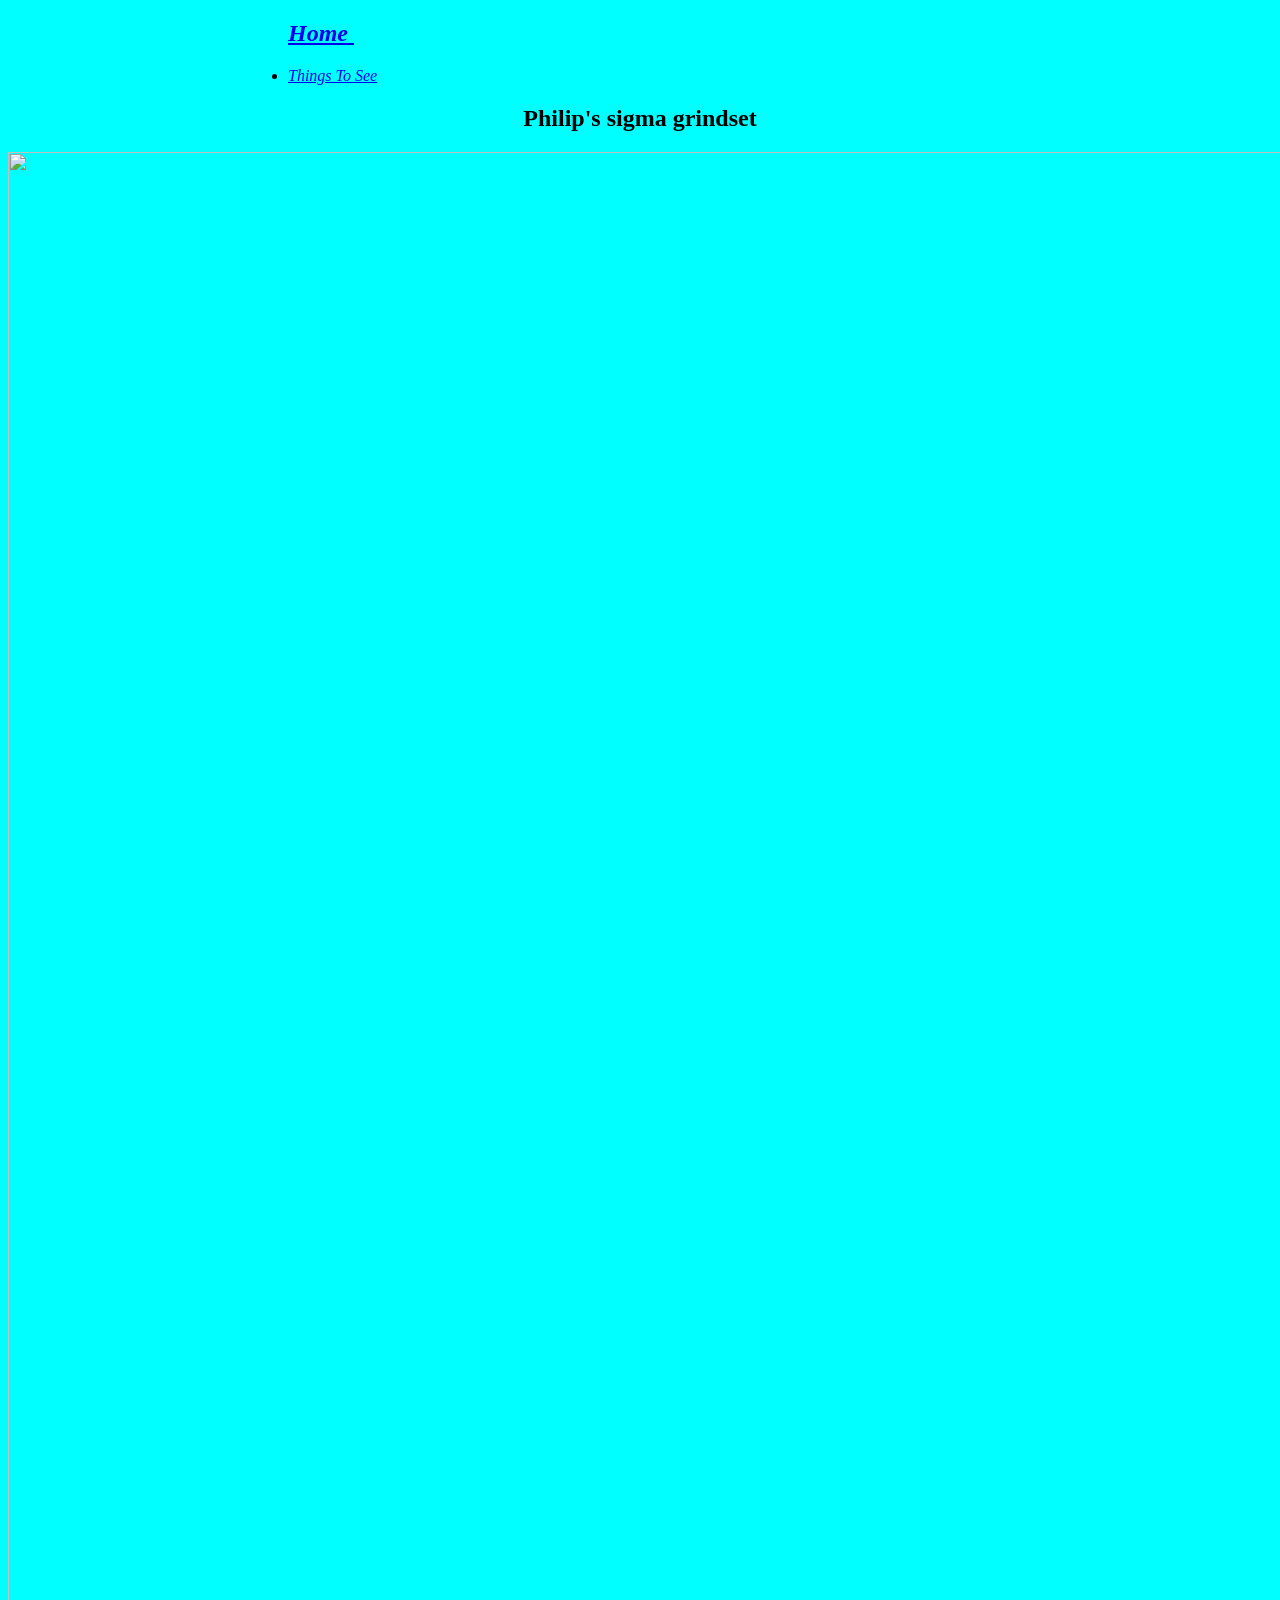
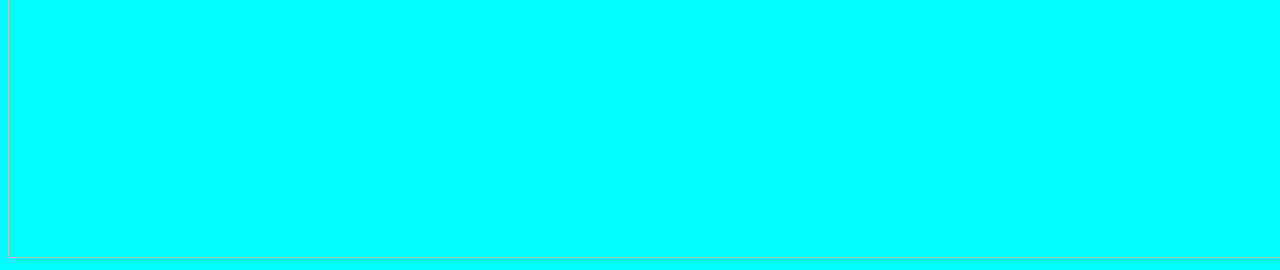
==== index.html @ e7485f16 "Update index.html" ====
<!doctype html>
<html>
<head>
<meta charset="utf-8">
<title> Philip's sigma grindset </title>
<link href="style.css" rel="stylesheet" type="text/css">
</head>

<body>
	<nav>
<ul>
  <blockquote>
    <blockquote>
      <blockquote>
        <blockquote>
          <blockquote>
            <blockquote>
              <h1><a href="Untitled-2.html" class="btn"><em> Home&nbsp;</em> </a></h1>
            </blockquote>
          </blockquote>
        </blockquote>
      </blockquote>
    </blockquote>
  </blockquote>
<blockquote>
	<blockquote>
		<blockquote>
			<blockquote>
				<blockquote>
					<blockquote>
  <li><a href="Untitled-1.html" class="btn"> <em> Things To See</em></a></li>
</blockquote>
</blockquote>
</blockquote>
</blockquote>
</blockquote>
</blockquote>
</ul>
	
	
	<enlarge>
	<center>
		<h2>Philip's sigma grindset</h2>
<img src="download.jpg" width="1500" height="1706" alt="" class="cool-border"/>
		
	</center>
	</enlarge>
	</nav>
</body>
</html>
---- style.css ----
@charset "utf-8";
body {
	background-color: aqua;
}
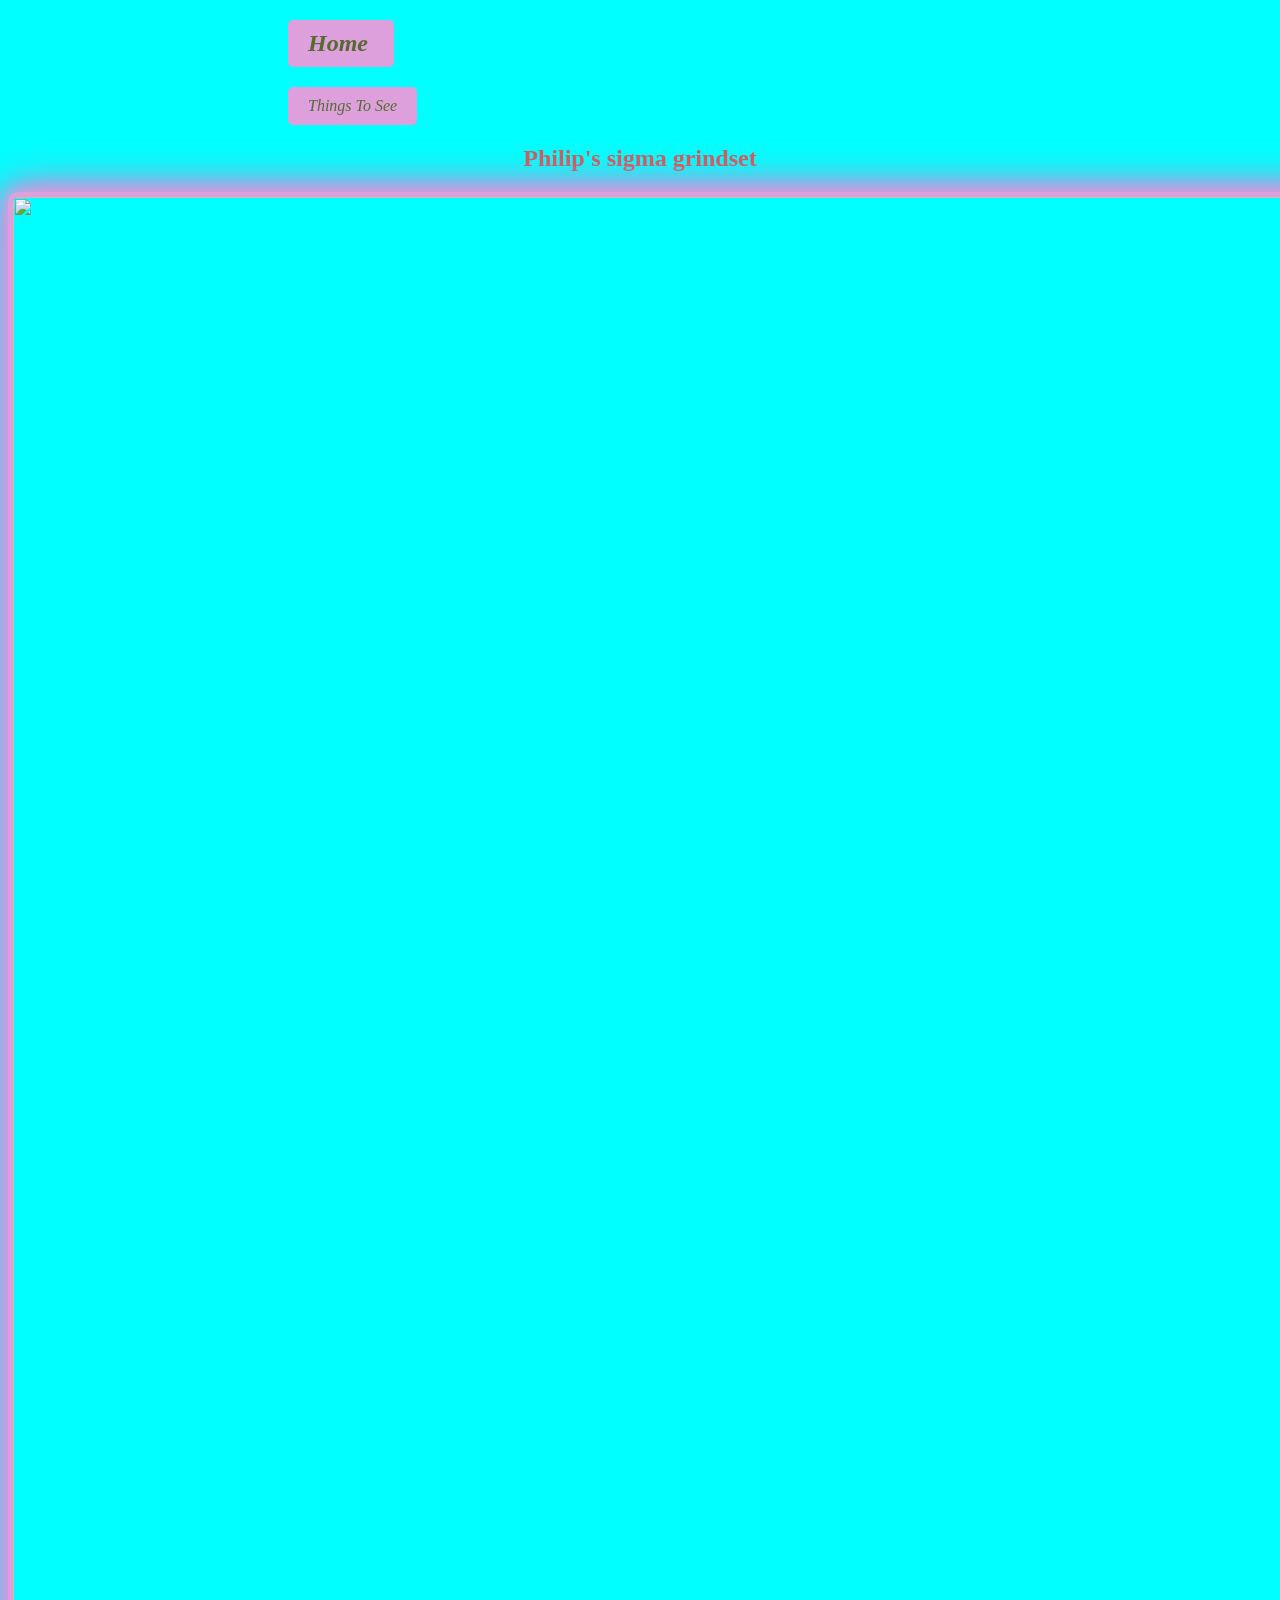
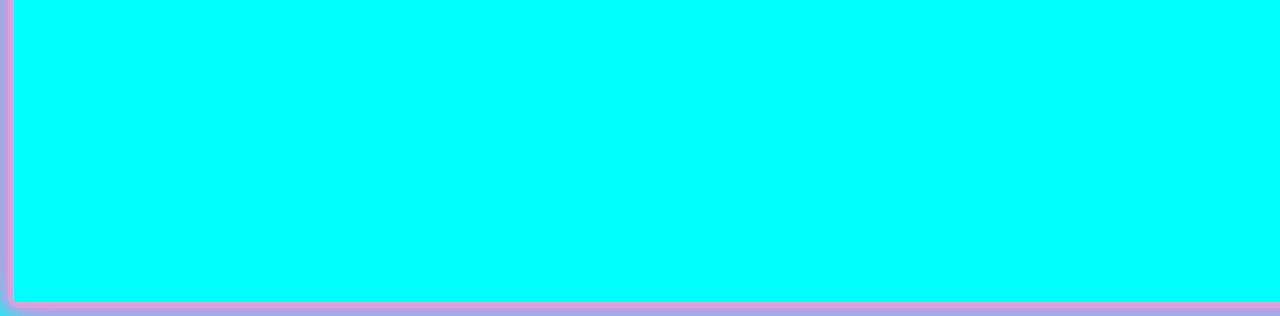
==== commit 70d05ea8: "Update and rename Untitled-2.html to index.html" ====
--- a/index.html
+++ b/index.html
@@ -15,7 +15,7 @@
         <blockquote>
           <blockquote>
             <blockquote>
-              <h1><a href="Untitled-2.html" class="btn"><em> Home&nbsp;</em> </a></h1>
+              <h1><a href="index.html" class="btn"><em> Home&nbsp;</em> </a></h1>
             </blockquote>
           </blockquote>
         </blockquote>
--- a/style.css
+++ b/style.css
@@ -1,4 +1,29 @@
 @charset "utf-8";
 body {
 	background-color: aqua;
+	
 }
+h2 {
+	color:indianred;
+	text-decoration:bold wavy 5px yellow;
+	font-family: Cambria, "Hoefler Text", "Liberation Serif", Times, "Times New Roman", "serif"
+}
+.btn {
+	background-color : plum !important;
+	color: darkolivegreen !important;
+	padding: 10px 20px !important;
+	border-radius: 5px !important;
+	text-decoration: inherit !important;
+	display: inline-block !important;
+}
+.btn:hover {
+	background-color: darkviolet !important;
+}
+li {
+	list-style-type: none !important;
+}
+.cool-border {
+	border: 5px solid plum !important;
+	border-radius: 10px !important;
+	box-shadow: 0 0 15px plum, 0 0 30px violet, 0 0 45px hotpink !important;
+}
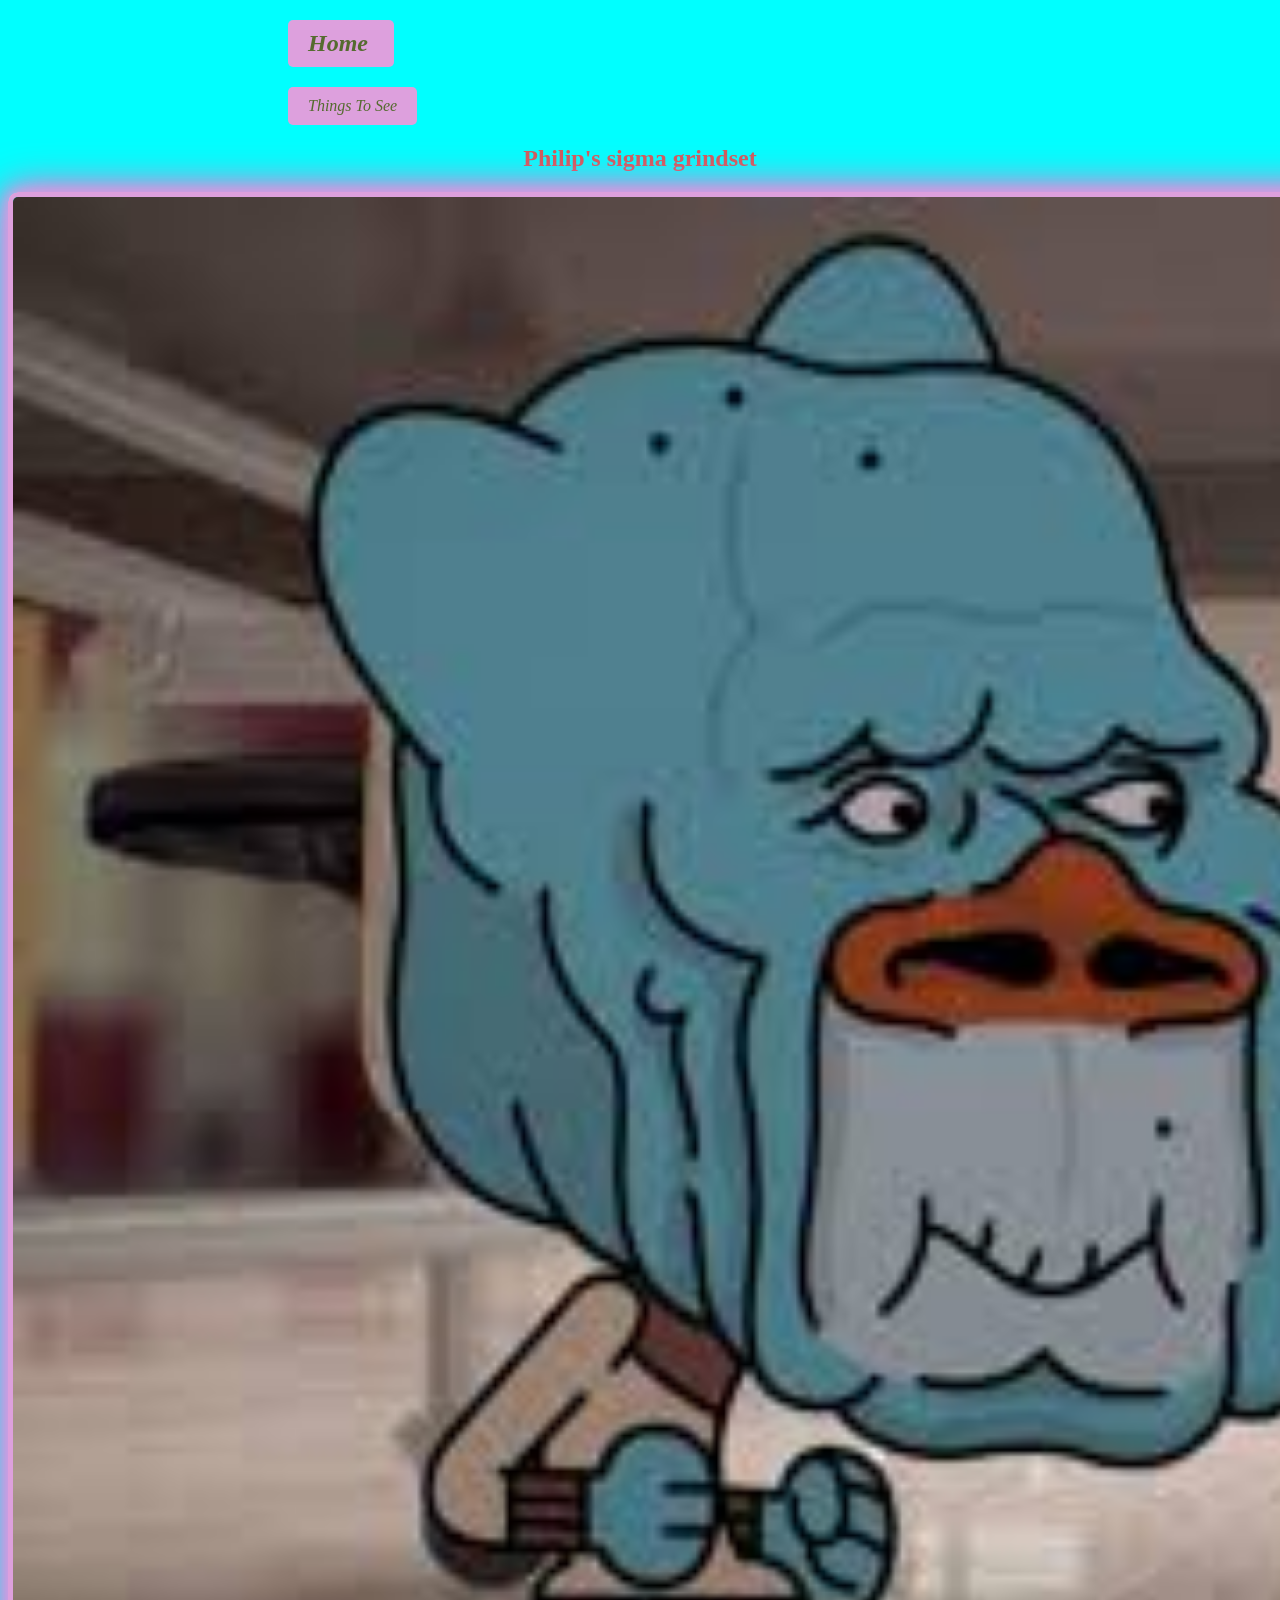
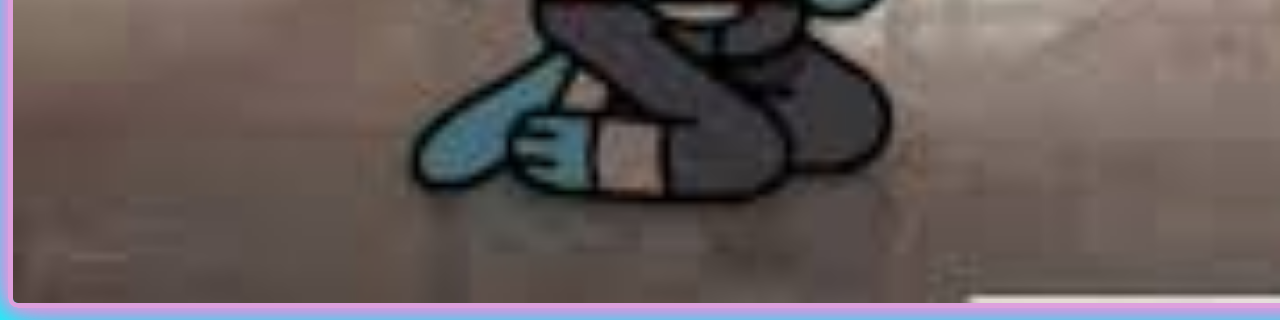
==== commit 2d5b764b: "Update index.html" ====
--- a/index.html
+++ b/index.html
@@ -28,7 +28,7 @@
 			<blockquote>
 				<blockquote>
 					<blockquote>
-  <li><a href="Untitled-1.html" class="btn"> <em> Things To See</em></a></li>
+  <li><a href="projects.html" class="btn"> <em> Things To See</em></a></li>
 </blockquote>
 </blockquote>
 </blockquote>
@@ -41,7 +41,7 @@
 	<enlarge>
 	<center>
 		<h2>Philip's sigma grindset</h2>
-<img src="download.jpg" width="1500" height="1706" alt="" class="cool-border"/>
+<img src="download (1).jpg" width="1500" height="1706" alt="" class="cool-border"/>
 		
 	</center>
 	</enlarge>
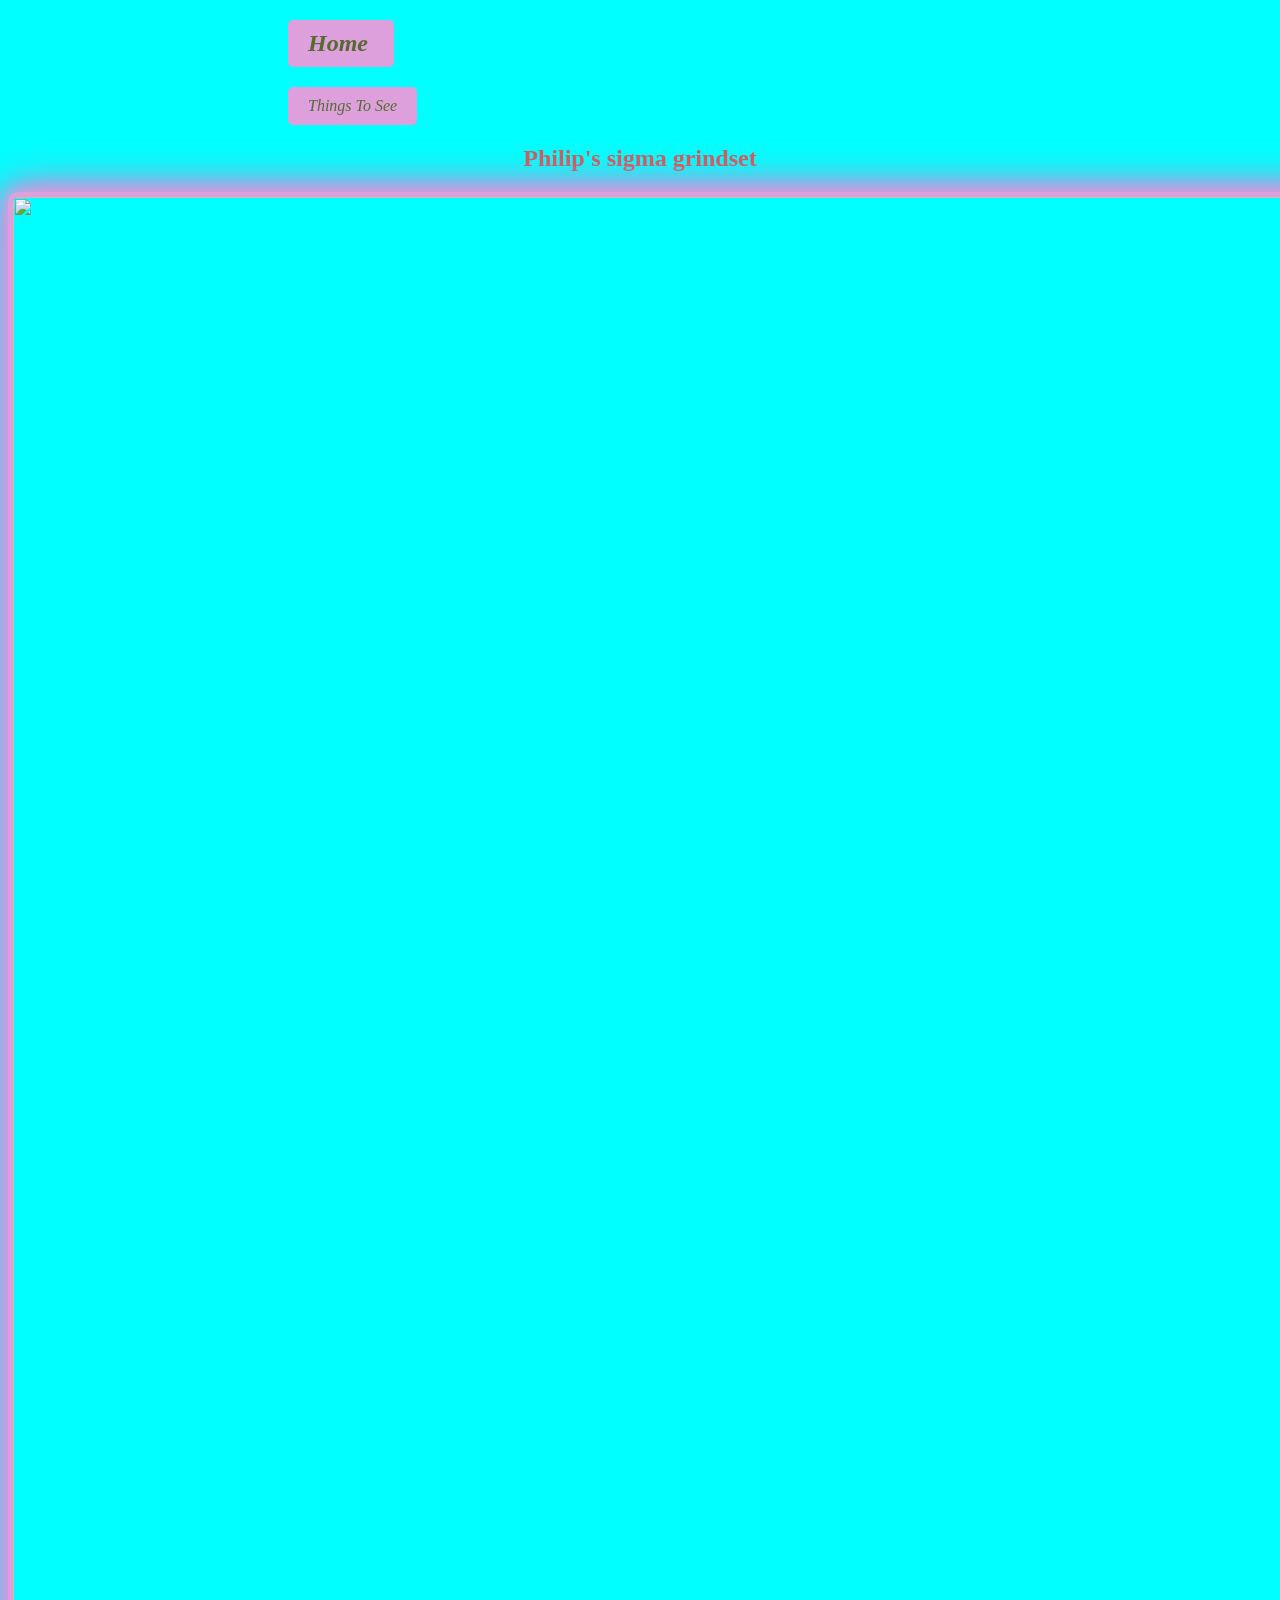
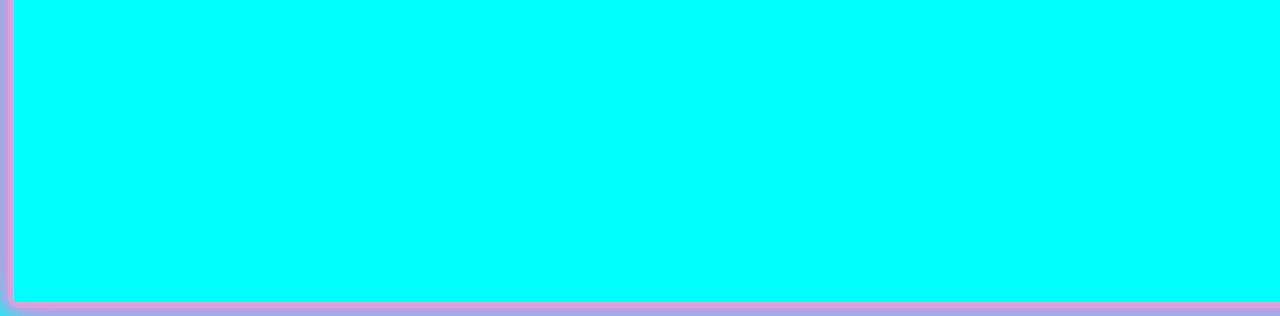
==== commit a85c65c8: "Update index.html" ====
--- a/index.html
+++ b/index.html
@@ -41,7 +41,7 @@
 	<enlarge>
 	<center>
 		<h2>Philip's sigma grindset</h2>
-<img src="download (1).jpg" width="1500" height="1706" alt="" class="cool-border"/>
+<img src="download1.jpg" width="1500" height="1706" alt="" class="cool-border"/>
 		
 	</center>
 	</enlarge>
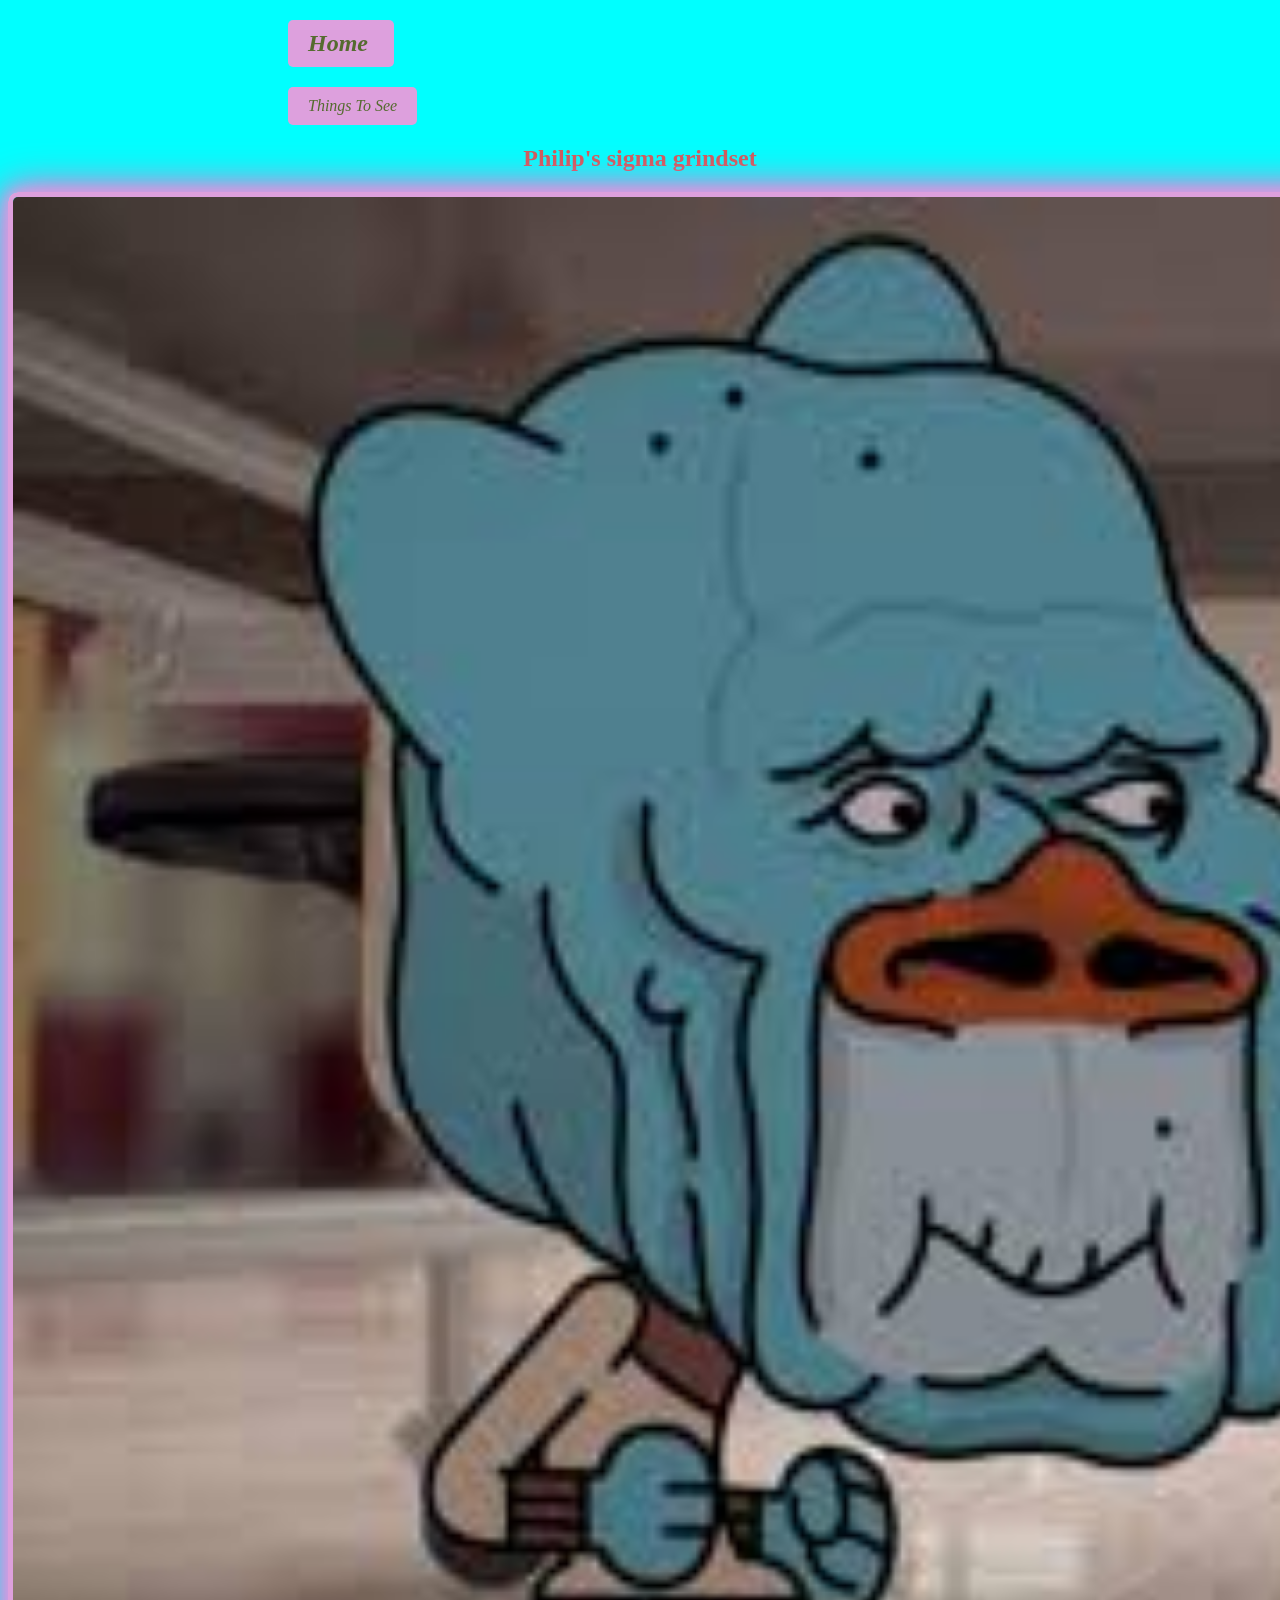
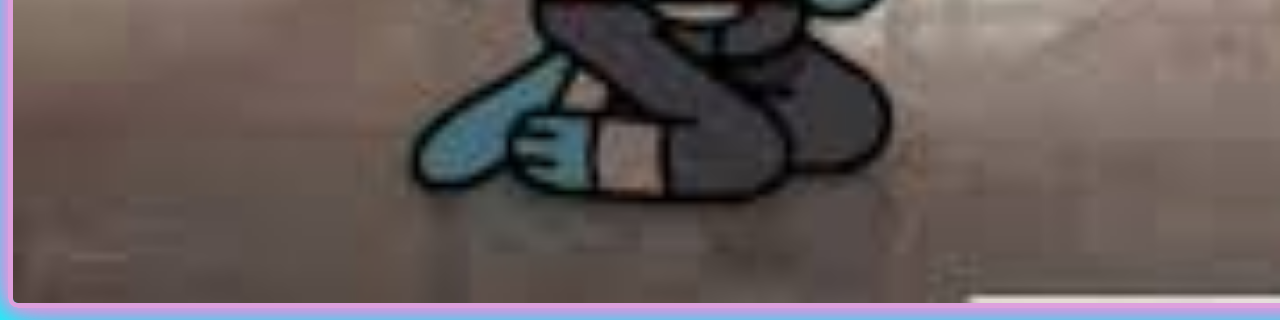
==== commit bf243643: "Update index.html" ====
--- a/index.html
+++ b/index.html
@@ -41,7 +41,7 @@
 	<enlarge>
 	<center>
 		<h2>Philip's sigma grindset</h2>
-<img src="download1.jpg" width="1500" height="1706" alt="" class="cool-border"/>
+<img src="download.jpg" width="1500" height="1706" alt="" class="cool-border"/>
 		
 	</center>
 	</enlarge>
